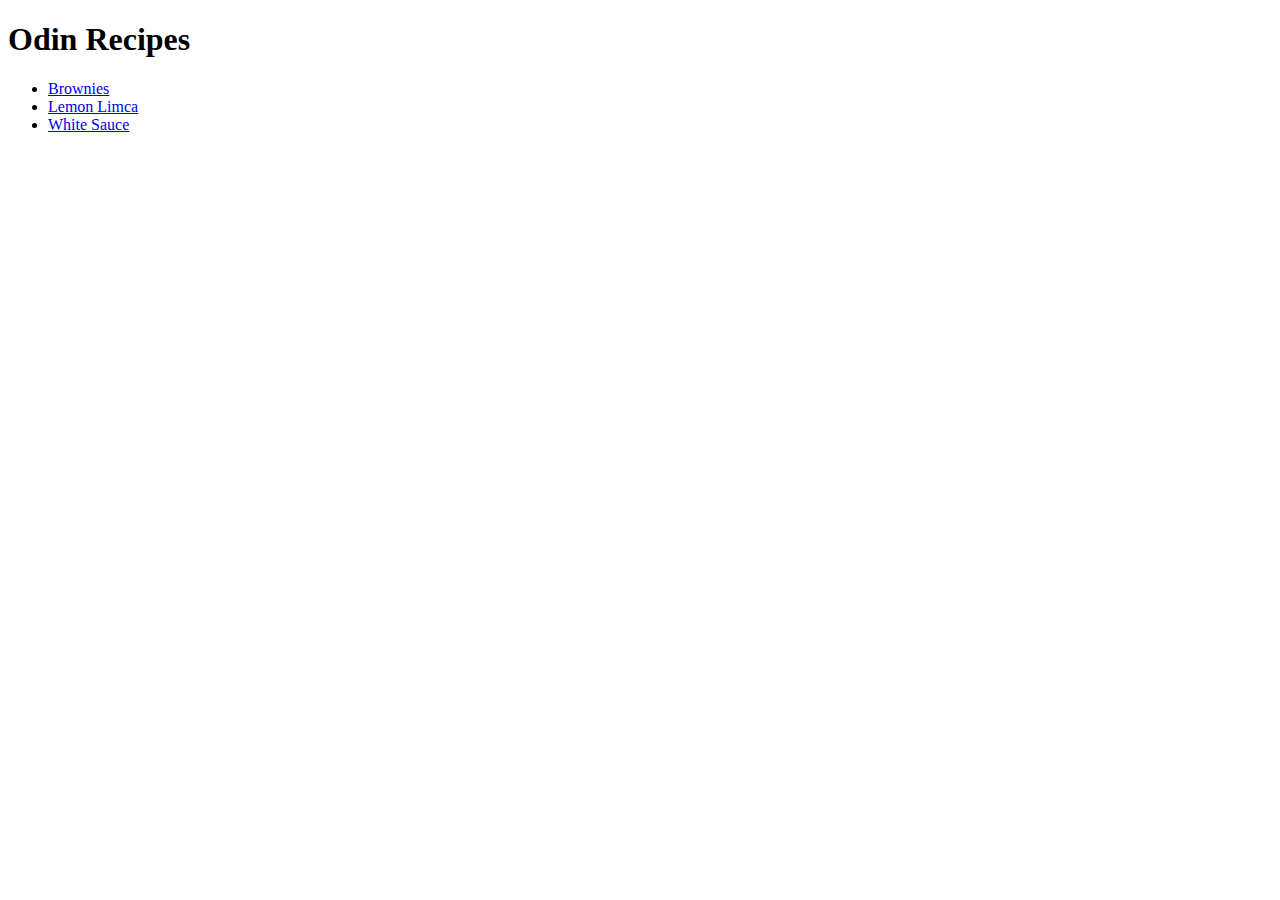
==== index.html @ d5cc6589 "HTML version of recipes project complete" ====
<!DOCTYPE html>
<html lang="en">
<head>
    <meta charset="UTF-8">
    <title>Odin Recipes</title>
</head>
<body>
    <h1>Odin Recipes</h1>
    <ul>
        <li><a href="recipes/brownies.html">Brownies</a></li>
        <li><a href="recipes/lemon-limca.html">Lemon Limca</a></li>
        <li><a href="recipes/white-sauce.html">White Sauce</a></li>
    </ul>
</body>
</html>
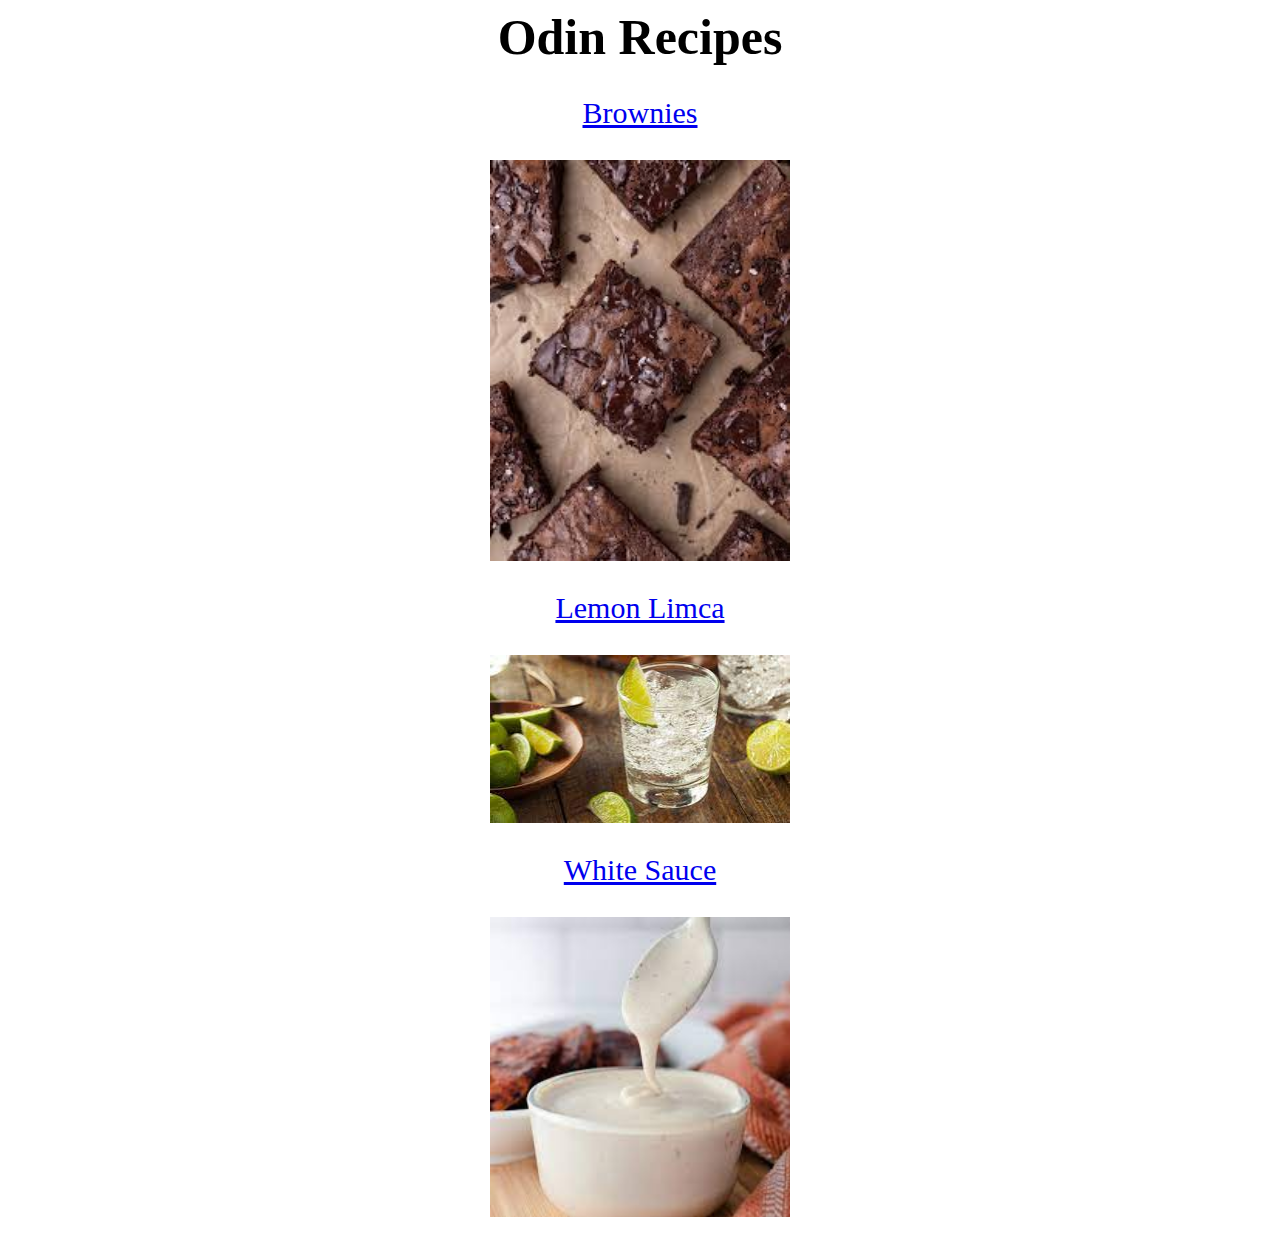
==== commit 95d74b3f: "add css styles to index.html" ====
--- a/index.html
+++ b/index.html
@@ -3,13 +3,15 @@
 <head>
     <meta charset="UTF-8">
     <title>Odin Recipes</title>
+    <link rel="stylesheet" href="style.css">
 </head>
 <body>
-    <h1>Odin Recipes</h1>
-    <ul>
-        <li><a href="recipes/brownies.html">Brownies</a></li>
-        <li><a href="recipes/lemon-limca.html">Lemon Limca</a></li>
-        <li><a href="recipes/white-sauce.html">White Sauce</a></li>
-    </ul>
+    <div id="h1">Odin Recipes</div>
+        <p class="heading"><a href="recipes/brownies.html">Brownies</a></p>
+        <p><div class="img"><img src="images/brownies.jpeg" alt="Fudge brownies"></div></p>
+        <p class="heading"><a href="recipes/lemon-limca.html">Lemon Limca</a></p>
+        <p><div class="img"><img src="images/lemon-limca.jpeg" alt="A glass of Lemon Soda"></div></p>
+        <p class="heading"><a href="recipes/white-sauce.html">White Sauce</a></p>
+        <p><div class="img"><img src="images/white-sauce.jpeg" alt="A pot of white-sauce"></div></p>
 </body>
 </html>--- a/style.css
+++ b/style.css
@@ -0,0 +1,38 @@
+
+div.img {
+    display: grid;
+    place-items: center;
+}
+
+
+img {
+    height: auto;
+    width: 300px
+}
+
+
+.heading {
+    font-size: 30px;
+    color: black;
+    text-align: center;
+}
+
+
+#h1 {
+    font-size: 50px;
+    text-align: center;
+    font-weight: bold;
+}
+
+
+.home {
+    text-align: right;
+    font-size: large;
+}
+
+
+div.recipe {
+    display: grid;
+    place-items: center;
+    font-size: larger;
+}